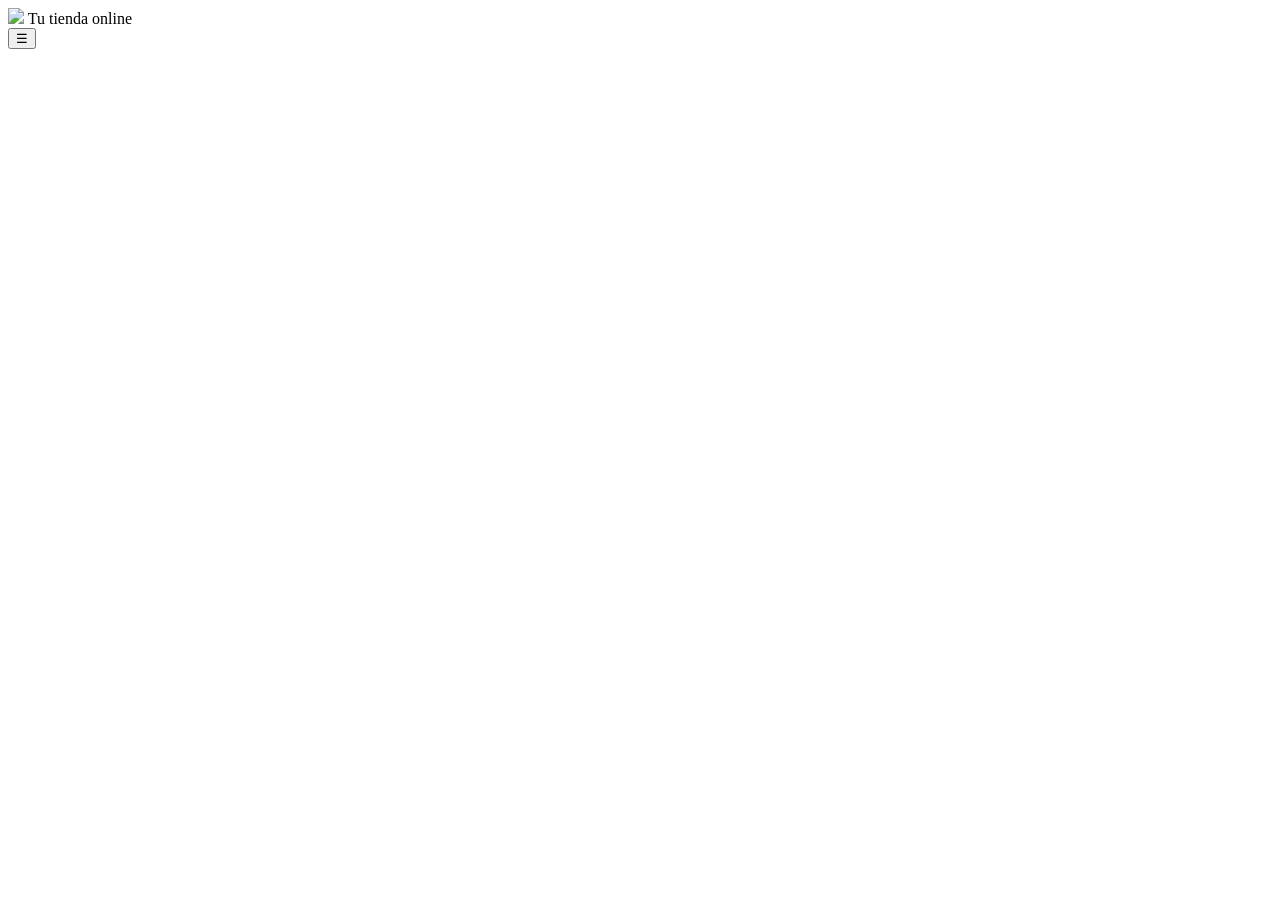
==== index.html @ ae006bd3 "Create index.html" ====
<!DOCTYPE html>
<html lang="es">
<head>
<meta charset="UTF-8">
<title>Nexo Tienda</title>
<link rel="stylesheet" href="css/styles.css">
</head>
<body>

<header class="header">
  <div class="header-left">
    <img src="logo.png" class="logo">
    <span class="eslogan">Tu tienda online</span>
  </div>

  <button class="menu-hamburguesa" onclick="toggleMenu()">☰</button>

  <nav class="menu-desplegable" id="menu">
    <ul id="menu-categorias"></ul>
  </nav>
</header>

<main class="contenido">
  <div id="productos-container"></div>
</main>

<script src="js/supabase.js"></script>
<script src="js/productos.js"></script>
</body>
</html>
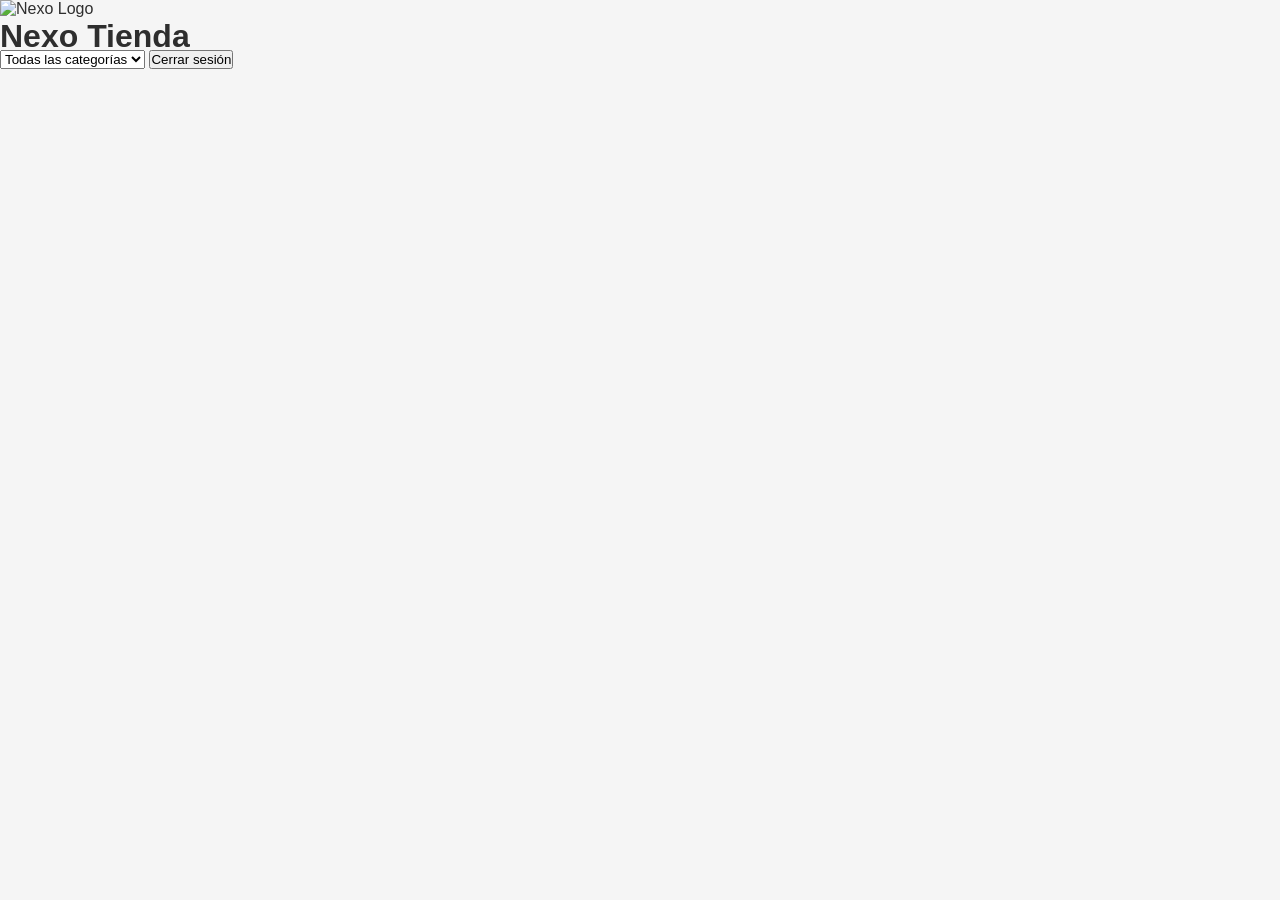
==== commit 2a3f372b: "Update index.html" ====
--- a/index.html
+++ b/index.html
@@ -1,30 +1,30 @@
 <!DOCTYPE html>
 <html lang="es">
 <head>
-<meta charset="UTF-8">
-<title>Nexo Tienda</title>
-<link rel="stylesheet" href="css/styles.css">
+  <meta charset="UTF-8">
+  <title>Nexo Tienda</title>
+  <link rel="stylesheet" href="css/styles.css">
 </head>
 <body>
+  <header>
+    <div class="logo">
+      <img src="assets/logo.png" alt="Nexo Logo">
+      <h1>Nexo Tienda</h1>
+    </div>
+    <div>
+      <select id="categoryFilter">
+        <option value="all">Todas las categorías</option>
+      </select>
+      <button onclick="logout()">Cerrar sesión</button>
+    </div>
+  </header>
 
-<header class="header">
-  <div class="header-left">
-    <img src="logo.png" class="logo">
-    <span class="eslogan">Tu tienda online</span>
-  </div>
+  <main id="productContainer">
+    <!-- Aquí se renderizan las tarjetas de productos -->
+  </main>
 
-  <button class="menu-hamburguesa" onclick="toggleMenu()">☰</button>
-
-  <nav class="menu-desplegable" id="menu">
-    <ul id="menu-categorias"></ul>
-  </nav>
-</header>
-
-<main class="contenido">
-  <div id="productos-container"></div>
-</main>
-
-<script src="js/supabase.js"></script>
-<script src="js/productos.js"></script>
+  <script src="js/supabase.js"></script>
+  <script src="js/app.js"></script>
+  <script src="js/auth.js"></script>
 </body>
 </html>
--- a/css/styles.css
+++ b/css/styles.css
@@ -0,0 +1,107 @@
+*{
+  margin:0;
+  padding:0;
+  box-sizing:border-box;
+  font-family:'Poppins', sans-serif;
+}
+
+body{
+  background:#F5F5F5;
+  color:#2E2E2E;
+}
+
+/* HEADER */
+.header{
+  display:flex;
+  justify-content:space-between;
+  align-items:center;
+  padding:18px 25px;
+  background:#2E2E2E;
+  color:#fff;
+  position:fixed;
+  width:100%;
+  top:0;
+}
+
+.logo{
+  height:50px;
+}
+
+.menu-hamburguesa{
+  font-size:28px;
+  background:none;
+  border:none;
+  color:#F28C38;
+}
+
+/* MENU */
+.menu-desplegable{
+  display:none;
+  position:fixed;
+  top:80px;
+  right:0;
+  width:250px;
+  height:100%;
+  background:#2E2E2E;
+  padding:20px;
+}
+
+.menu-desplegable.show{
+  display:block;
+}
+
+.menu-desplegable ul{
+  list-style:none;
+}
+
+.menu-desplegable li{
+  margin:15px 0;
+}
+
+.menu-desplegable a{
+  color:#fff;
+  text-decoration:none;
+}
+
+/* CONTENIDO */
+.contenido{
+  padding:120px 20px;
+  max-width:1100px;
+  margin:auto;
+}
+
+/* GRID */
+#productos-container{
+  display:grid;
+  grid-template-columns:repeat(auto-fit,minmax(250px,1fr));
+  gap:25px;
+}
+
+/* TARJETAS */
+.tarjeta{
+  background:#fff;
+  padding:20px;
+  border-radius:15px;
+  box-shadow:0 5px 20px rgba(0,0,0,0.08);
+  text-align:center;
+  transition:0.3s;
+}
+
+.tarjeta img{
+  width:100%;
+  border-radius:10px;
+}
+
+.tarjeta h3{
+  color:#F28C38;
+}
+
+.boton-acento{
+  background:#F28C38;
+  color:#fff;
+  padding:10px 20px;
+  border-radius:8px;
+  text-decoration:none;
+  display:inline-block;
+  margin-top:10px;
+}
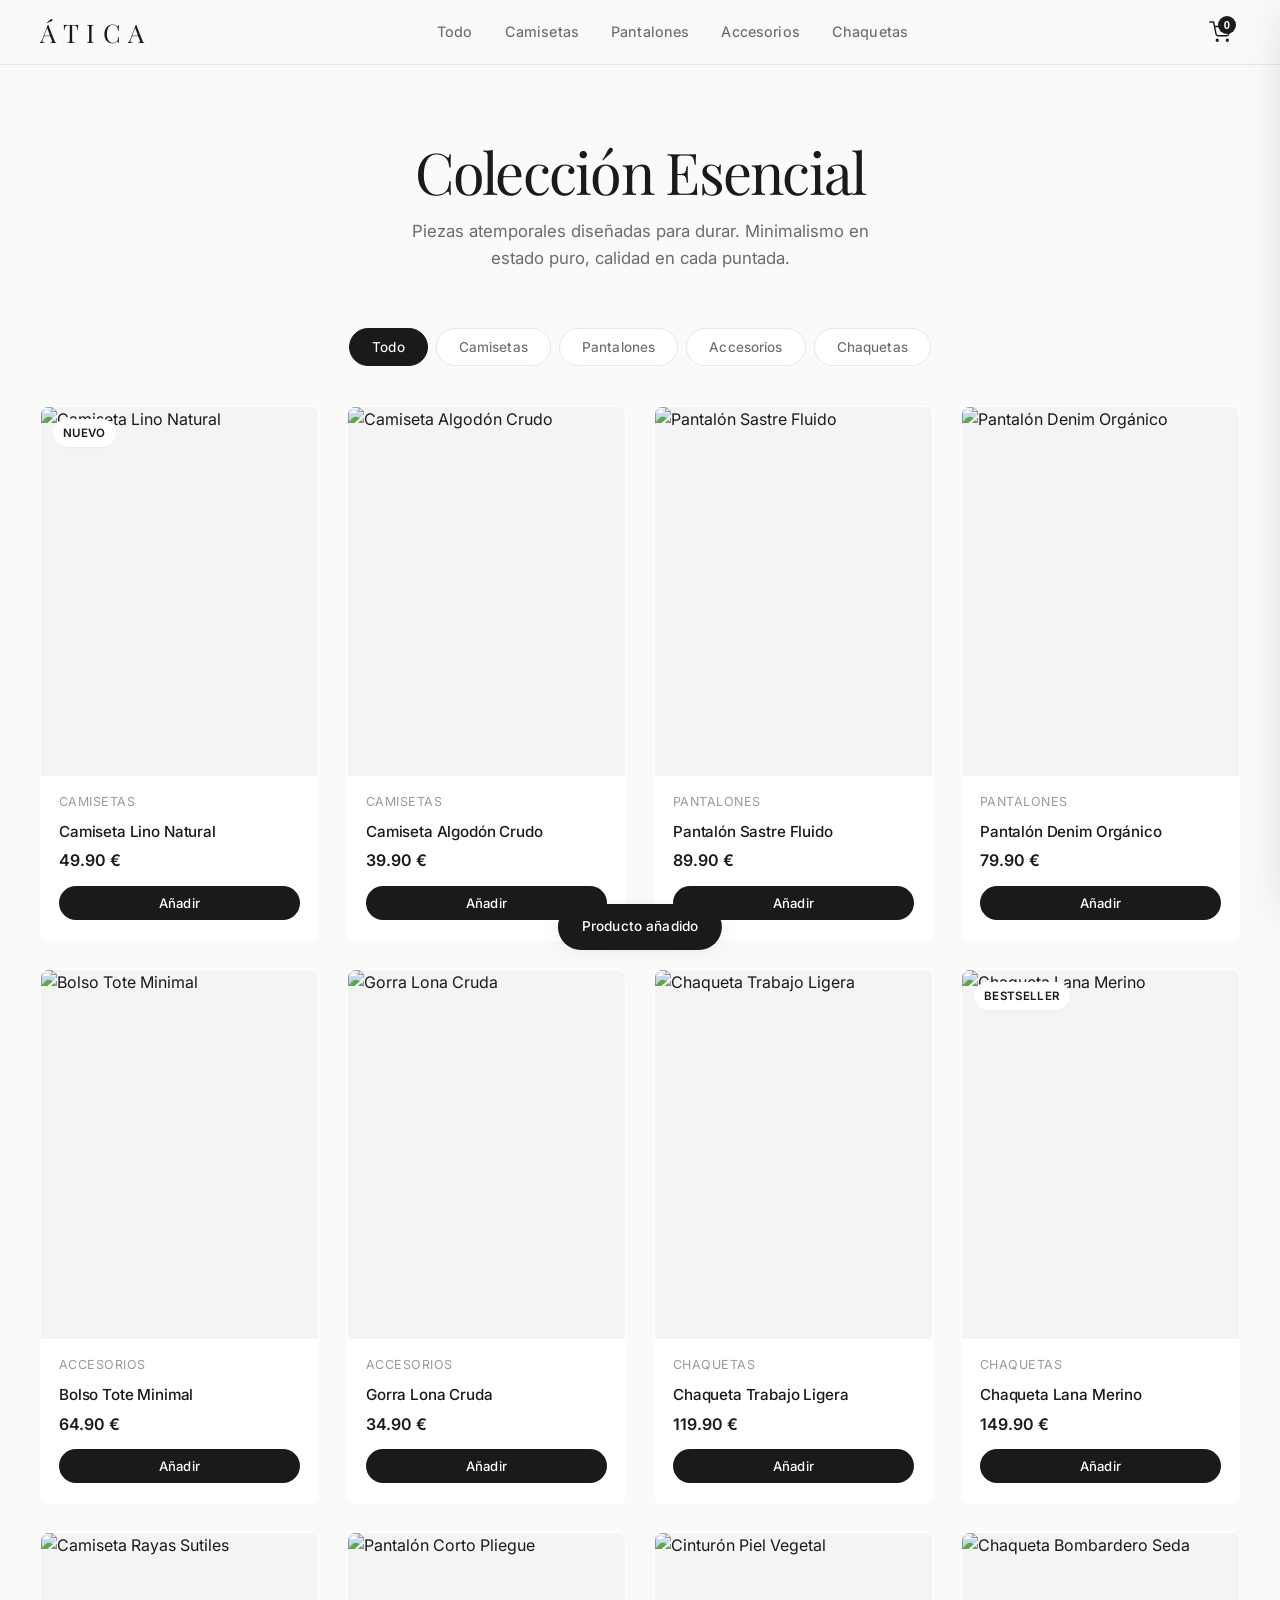
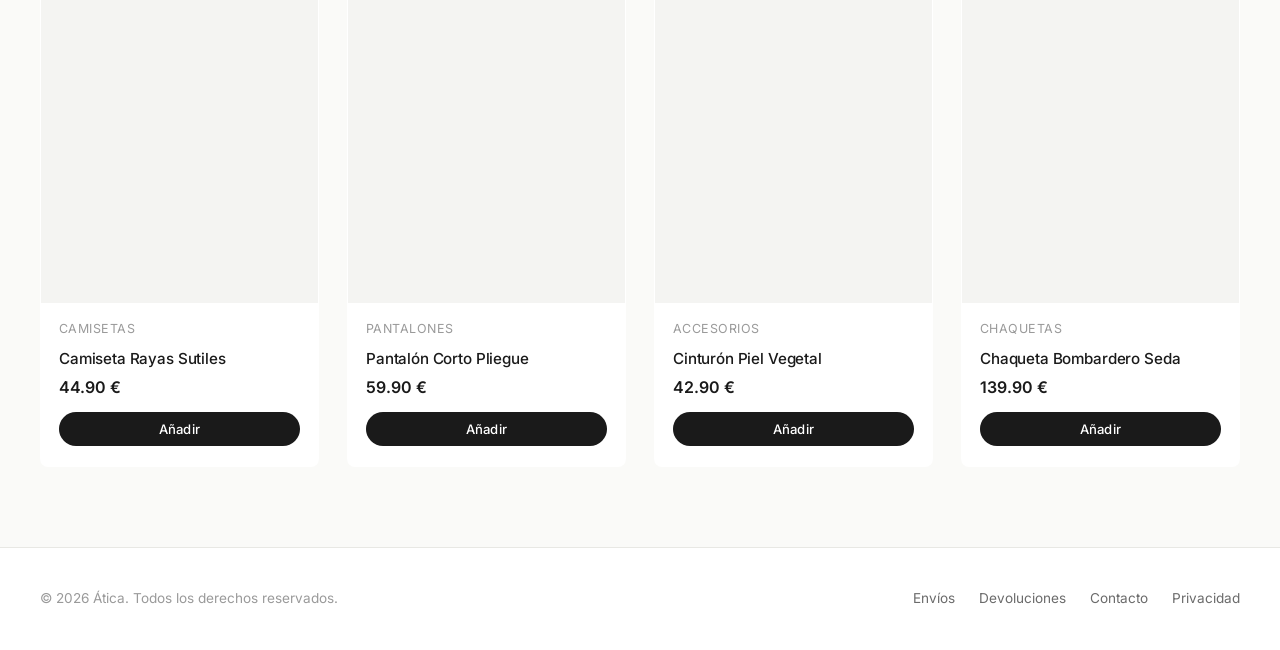
==== commit 1f5f8b84: "Update index.html" ====
--- a/index.html
+++ b/index.html
@@ -1,30 +1,1256 @@
 <!DOCTYPE html>
 <html lang="es">
 <head>
-  <meta charset="UTF-8">
-  <title>Nexo Tienda</title>
-  <link rel="stylesheet" href="css/styles.css">
+    <meta charset="UTF-8">
+    <meta name="viewport" content="width=device-width, initial-scale=1.0">
+    <title>ÁTICA — Tienda Minimalista</title>
+    <style>
+        :root {
+            --bg: #fafaf8;
+            --surface: #ffffff;
+            --text: #1a1a1a;
+            --text-secondary: #6b6b6b;
+            --text-muted: #9a9a9a;
+            --border: #e8e8e4;
+            --accent: #1a1a1a;
+            --accent-hover: #3d3d3d;
+            --danger: #c0392b;
+            --radius: 8px;
+            --radius-sm: 6px;
+            --shadow-sm: 0 1px 2px rgba(0, 0, 0, 0.04);
+            --shadow-md: 0 4px 20px rgba(0, 0, 0, 0.06);
+            --shadow-lg: 0 12px 40px rgba(0, 0, 0, 0.1);
+            --transition: 0.25s cubic-bezier(0.4, 0, 0.2, 1);
+            --font-sans: 'Inter', -apple-system, BlinkMacSystemFont, 'Segoe UI', sans-serif;
+            --font-display: 'Playfair Display', Georgia, 'Times New Roman', serif;
+        }
+
+        *,
+        *::before,
+        *::after {
+            box-sizing: border-box;
+            margin: 0;
+            padding: 0;
+        }
+
+        html {
+            scroll-behavior: smooth;
+            -webkit-font-smoothing: antialiased;
+            -moz-osx-font-smoothing: grayscale;
+        }
+
+        body {
+            font-family: var(--font-sans);
+            background-color: var(--bg);
+            color: var(--text);
+            line-height: 1.6;
+            min-height: 100vh;
+            display: flex;
+            flex-direction: column;
+        }
+
+        /* ─── TIPOGRAFÍA ───────────────────── */
+        h1,
+        h2,
+        h3,
+        h4 {
+            font-weight: 500;
+            letter-spacing: -0.02em;
+        }
+        .display-font {
+            font-family: var(--font-display);
+            font-weight: 400;
+        }
+
+        /* ─── HEADER ──────────────────────── */
+        .header {
+            position: sticky;
+            top: 0;
+            z-index: 100;
+            background: rgba(250, 250, 248, 0.85);
+            backdrop-filter: blur(16px);
+            -webkit-backdrop-filter: blur(16px);
+            border-bottom: 1px solid var(--border);
+            transition: var(--transition);
+        }
+        .header-inner {
+            max-width: 1280px;
+            margin: 0 auto;
+            padding: 0 40px;
+            display: flex;
+            align-items: center;
+            justify-content: space-between;
+            height: 64px;
+        }
+        .logo {
+            font-family: var(--font-display);
+            font-size: 1.6rem;
+            letter-spacing: 0.04em;
+            color: var(--text);
+            text-decoration: none;
+            font-weight: 400;
+        }
+        .nav-links {
+            display: flex;
+            gap: 32px;
+            list-style: none;
+            align-items: center;
+        }
+        .nav-links a {
+            text-decoration: none;
+            color: var(--text-secondary);
+            font-size: 0.9rem;
+            font-weight: 450;
+            letter-spacing: 0.01em;
+            transition: var(--transition);
+            position: relative;
+            padding: 4px 0;
+        }
+        .nav-links a:hover {
+            color: var(--text);
+        }
+        .nav-links a::after {
+            content: '';
+            position: absolute;
+            bottom: -2px;
+            left: 0;
+            width: 0;
+            height: 1.5px;
+            background: var(--text);
+            transition: width var(--transition);
+        }
+        .nav-links a:hover::after {
+            width: 100%;
+        }
+        .nav-actions {
+            display: flex;
+            gap: 16px;
+            align-items: center;
+        }
+        .btn-icon {
+            background: none;
+            border: none;
+            cursor: pointer;
+            color: var(--text);
+            font-size: 1.2rem;
+            padding: 8px;
+            border-radius: 50%;
+            transition: var(--transition);
+            position: relative;
+            display: flex;
+            align-items: center;
+            justify-content: center;
+            width: 40px;
+            height: 40px;
+        }
+        .btn-icon:hover {
+            background: rgba(0, 0, 0, 0.04);
+        }
+        .cart-badge {
+            position: absolute;
+            top: 4px;
+            right: 4px;
+            background: var(--accent);
+            color: #fff;
+            font-size: 0.7rem;
+            width: 18px;
+            height: 18px;
+            border-radius: 50%;
+            display: flex;
+            align-items: center;
+            justify-content: center;
+            font-weight: 600;
+            letter-spacing: 0;
+            transition: transform 0.2s ease;
+        }
+        .cart-badge.pulse {
+            animation: pulseBadge 0.35s ease;
+        }
+        @keyframes pulseBadge {
+            0%,
+            100% {
+                transform: scale(1);
+            }
+            50% {
+                transform: scale(1.4);
+            }
+        }
+        .hamburger {
+            display: none;
+            background: none;
+            border: none;
+            cursor: pointer;
+            flex-direction: column;
+            gap: 5px;
+            padding: 8px;
+            z-index: 110;
+        }
+        .hamburger span {
+            display: block;
+            width: 24px;
+            height: 1.5px;
+            background: var(--text);
+            transition: var(--transition);
+            border-radius: 1px;
+        }
+
+        /* ─── MAIN ────────────────────────── */
+        .main {
+            flex: 1;
+            max-width: 1280px;
+            margin: 0 auto;
+            padding: 0 40px 80px;
+            width: 100%;
+        }
+
+        /* ─── HERO ────────────────────────── */
+        .hero {
+            text-align: center;
+            padding: 72px 20px 56px;
+        }
+        .hero h1 {
+            font-family: var(--font-display);
+            font-size: clamp(2.4rem, 5vw, 3.6rem);
+            font-weight: 400;
+            letter-spacing: -0.03em;
+            line-height: 1.2;
+            margin-bottom: 12px;
+            color: var(--text);
+        }
+        .hero p {
+            color: var(--text-secondary);
+            font-size: 1.05rem;
+            max-width: 480px;
+            margin: 0 auto;
+            font-weight: 400;
+        }
+
+        /* ─── FILTROS ─────────────────────── */
+        .filters {
+            display: flex;
+            justify-content: center;
+            gap: 8px;
+            flex-wrap: wrap;
+            margin-bottom: 40px;
+        }
+        .filter-btn {
+            padding: 10px 22px;
+            border: 1px solid var(--border);
+            background: var(--surface);
+            border-radius: 999px;
+            cursor: pointer;
+            font-size: 0.85rem;
+            font-weight: 450;
+            color: var(--text-secondary);
+            transition: var(--transition);
+            font-family: var(--font-sans);
+            letter-spacing: 0.01em;
+        }
+        .filter-btn:hover {
+            border-color: #c0c0ba;
+            color: var(--text);
+        }
+        .filter-btn.active {
+            background: var(--accent);
+            color: #fff;
+            border-color: var(--accent);
+        }
+
+        /* ─── GRID DE PRODUCTOS ──────────── */
+        .products-grid {
+            display: grid;
+            grid-template-columns: repeat(auto-fill, minmax(260px, 1fr));
+            gap: 28px;
+        }
+        .product-card {
+            background: var(--surface);
+            border-radius: var(--radius);
+            overflow: hidden;
+            cursor: pointer;
+            transition: var(--transition);
+            border: 1px solid transparent;
+            position: relative;
+            group: true;
+        }
+        .product-card:hover {
+            border-color: var(--border);
+            box-shadow: var(--shadow-md);
+            transform: translateY(-2px);
+        }
+        .product-image {
+            aspect-ratio: 3/4;
+            background: #f4f4f2;
+            display: flex;
+            align-items: center;
+            justify-content: center;
+            overflow: hidden;
+            position: relative;
+        }
+        .product-image .placeholder-img {
+            width: 100%;
+            height: 100%;
+            object-fit: cover;
+            display: block;
+            transition: transform 0.5s ease;
+        }
+        .product-card:hover .placeholder-img {
+            transform: scale(1.04);
+        }
+        .product-image .tag {
+            position: absolute;
+            top: 12px;
+            left: 12px;
+            background: #fff;
+            color: var(--text);
+            font-size: 0.72rem;
+            font-weight: 600;
+            padding: 5px 10px;
+            border-radius: 999px;
+            letter-spacing: 0.03em;
+            text-transform: uppercase;
+            box-shadow: var(--shadow-sm);
+        }
+        .product-info {
+            padding: 16px 18px 20px;
+        }
+        .product-info h3 {
+            font-size: 0.95rem;
+            font-weight: 500;
+            margin-bottom: 4px;
+            letter-spacing: -0.01em;
+            color: var(--text);
+        }
+        .product-info .category-label {
+            font-size: 0.78rem;
+            color: var(--text-muted);
+            text-transform: uppercase;
+            letter-spacing: 0.04em;
+            margin-bottom: 8px;
+            display: block;
+        }
+        .product-info .price {
+            font-weight: 600;
+            font-size: 1rem;
+            color: var(--text);
+        }
+        .btn-add {
+            display: inline-block;
+            margin-top: 12px;
+            padding: 9px 20px;
+            background: var(--accent);
+            color: #fff;
+            border: none;
+            border-radius: 999px;
+            cursor: pointer;
+            font-size: 0.82rem;
+            font-weight: 500;
+            letter-spacing: 0.02em;
+            transition: var(--transition);
+            font-family: var(--font-sans);
+            width: 100%;
+            text-align: center;
+        }
+        .btn-add:hover {
+            background: var(--accent-hover);
+            box-shadow: var(--shadow-sm);
+        }
+        .btn-add.added {
+            background: #2e7d32;
+            pointer-events: none;
+        }
+
+        /* ─── MODAL ───────────────────────── */
+        .modal-overlay {
+            position: fixed;
+            inset: 0;
+            z-index: 200;
+            background: rgba(20, 20, 20, 0.55);
+            backdrop-filter: blur(6px);
+            -webkit-backdrop-filter: blur(6px);
+            display: flex;
+            align-items: center;
+            justify-content: center;
+            opacity: 0;
+            pointer-events: none;
+            transition: opacity 0.3s ease;
+        }
+        .modal-overlay.active {
+            opacity: 1;
+            pointer-events: auto;
+        }
+        .modal {
+            background: var(--surface);
+            border-radius: var(--radius);
+            max-width: 560px;
+            width: 92%;
+            padding: 36px 32px 28px;
+            position: relative;
+            box-shadow: var(--shadow-lg);
+            transform: translateY(20px);
+            transition: transform 0.35s cubic-bezier(0.4, 0, 0.2, 1);
+            text-align: center;
+        }
+        .modal-overlay.active .modal {
+            transform: translateY(0);
+        }
+        .modal-close {
+            position: absolute;
+            top: 14px;
+            right: 18px;
+            background: none;
+            border: none;
+            font-size: 1.6rem;
+            cursor: pointer;
+            color: var(--text-muted);
+            transition: var(--transition);
+            line-height: 1;
+        }
+        .modal-close:hover {
+            color: var(--text);
+        }
+        .modal-image {
+            width: 100%;
+            aspect-ratio: 3/4;
+            background: #f4f4f2;
+            border-radius: var(--radius-sm);
+            margin-bottom: 20px;
+            overflow: hidden;
+            display: flex;
+            align-items: center;
+            justify-content: center;
+        }
+        .modal-image .placeholder-img {
+            width: 100%;
+            height: 100%;
+            object-fit: cover;
+        }
+        .modal h2 {
+            font-size: 1.3rem;
+            margin-bottom: 6px;
+        }
+        .modal .modal-price {
+            font-size: 1.2rem;
+            font-weight: 600;
+            margin-bottom: 16px;
+        }
+        .modal p {
+            color: var(--text-secondary);
+            margin-bottom: 20px;
+            font-size: 0.9rem;
+        }
+        .modal .btn-add {
+            width: auto;
+            padding: 12px 32px;
+            font-size: 0.9rem;
+        }
+
+        /* ─── CARRITO SLIDE ──────────────── */
+        .cart-overlay {
+            position: fixed;
+            inset: 0;
+            z-index: 300;
+            background: rgba(20, 20, 20, 0.4);
+            opacity: 0;
+            pointer-events: none;
+            transition: opacity 0.35s ease;
+        }
+        .cart-overlay.active {
+            opacity: 1;
+            pointer-events: auto;
+        }
+        .cart-panel {
+            position: fixed;
+            top: 0;
+            right: 0;
+            height: 100%;
+            width: 420px;
+            max-width: 90vw;
+            background: var(--surface);
+            z-index: 310;
+            box-shadow: var(--shadow-lg);
+            transform: translateX(100%);
+            transition: transform 0.4s cubic-bezier(0.4, 0, 0.2, 1);
+            display: flex;
+            flex-direction: column;
+        }
+        .cart-panel.active {
+            transform: translateX(0);
+        }
+        .cart-header {
+            padding: 20px 24px;
+            border-bottom: 1px solid var(--border);
+            display: flex;
+            justify-content: space-between;
+            align-items: center;
+            font-weight: 500;
+            font-size: 1.1rem;
+        }
+        .cart-close {
+            background: none;
+            border: none;
+            font-size: 1.4rem;
+            cursor: pointer;
+            color: var(--text-muted);
+            transition: var(--transition);
+        }
+        .cart-close:hover {
+            color: var(--text);
+        }
+        .cart-items {
+            flex: 1;
+            overflow-y: auto;
+            padding: 16px 24px;
+            display: flex;
+            flex-direction: column;
+            gap: 16px;
+        }
+        .cart-empty {
+            text-align: center;
+            color: var(--text-muted);
+            margin-top: 60px;
+            font-size: 0.95rem;
+        }
+        .cart-item {
+            display: flex;
+            gap: 14px;
+            align-items: center;
+            padding-bottom: 14px;
+            border-bottom: 1px solid var(--border);
+        }
+        .cart-item-img {
+            width: 64px;
+            height: 80px;
+            border-radius: var(--radius-sm);
+            background: #f4f4f2;
+            flex-shrink: 0;
+            overflow: hidden;
+            display: flex;
+            align-items: center;
+            justify-content: center;
+        }
+        .cart-item-img .placeholder-img {
+            width: 100%;
+            height: 100%;
+            object-fit: cover;
+        }
+        .cart-item-info {
+            flex: 1;
+            min-width: 0;
+        }
+        .cart-item-info h4 {
+            font-size: 0.9rem;
+            font-weight: 500;
+            white-space: nowrap;
+            overflow: hidden;
+            text-overflow: ellipsis;
+        }
+        .cart-item-info .cart-item-price {
+            font-weight: 600;
+            font-size: 0.9rem;
+        }
+        .cart-item-remove {
+            background: none;
+            border: none;
+            color: var(--text-muted);
+            cursor: pointer;
+            font-size: 1.1rem;
+            padding: 6px;
+            transition: var(--transition);
+            border-radius: 50%;
+        }
+        .cart-item-remove:hover {
+            color: var(--danger);
+            background: rgba(192, 57, 43, 0.06);
+        }
+        .cart-footer {
+            padding: 20px 24px;
+            border-top: 1px solid var(--border);
+        }
+        .cart-total {
+            display: flex;
+            justify-content: space-between;
+            font-weight: 600;
+            font-size: 1.1rem;
+            margin-bottom: 16px;
+        }
+        .btn-checkout {
+            width: 100%;
+            padding: 14px;
+            background: var(--accent);
+            color: #fff;
+            border: none;
+            border-radius: 999px;
+            cursor: pointer;
+            font-size: 0.95rem;
+            font-weight: 500;
+            letter-spacing: 0.02em;
+            transition: var(--transition);
+            font-family: var(--font-sans);
+        }
+        .btn-checkout:hover {
+            background: var(--accent-hover);
+        }
+        .btn-clear {
+            background: none;
+            border: none;
+            color: var(--text-muted);
+            cursor: pointer;
+            font-size: 0.8rem;
+            text-align: center;
+            width: 100%;
+            margin-top: 10px;
+            transition: var(--transition);
+            font-family: var(--font-sans);
+        }
+        .btn-clear:hover {
+            color: var(--danger);
+        }
+
+        /* ─── FOOTER ──────────────────────── */
+        .footer {
+            border-top: 1px solid var(--border);
+            padding: 40px;
+            text-align: center;
+            color: var(--text-muted);
+            font-size: 0.85rem;
+            background: var(--surface);
+        }
+        .footer-inner {
+            max-width: 1280px;
+            margin: 0 auto;
+            display: flex;
+            flex-wrap: wrap;
+            justify-content: space-between;
+            gap: 24px;
+            align-items: center;
+        }
+        .footer-links {
+            display: flex;
+            gap: 24px;
+            list-style: none;
+            flex-wrap: wrap;
+        }
+        .footer-links a {
+            color: var(--text-secondary);
+            text-decoration: none;
+            transition: var(--transition);
+        }
+        .footer-links a:hover {
+            color: var(--text);
+        }
+
+        /* ─── RESPONSIVE ─────────────────── */
+        @media (max-width: 768px) {
+            .header-inner {
+                padding: 0 20px;
+            }
+            .nav-links {
+                display: none;
+            }
+            .hamburger {
+                display: flex;
+            }
+            .main {
+                padding: 0 16px 60px;
+            }
+            .hero {
+                padding: 48px 12px 36px;
+            }
+            .products-grid {
+                grid-template-columns: repeat(auto-fill, minmax(160px, 1fr));
+                gap: 14px;
+            }
+            .product-info {
+                padding: 10px 12px 14px;
+            }
+            .product-info h3 {
+                font-size: 0.82rem;
+            }
+            .product-info .price {
+                font-size: 0.88rem;
+            }
+            .btn-add {
+                font-size: 0.74rem;
+                padding: 8px 14px;
+                margin-top: 8px;
+            }
+            .cart-panel {
+                width: 100%;
+                max-width: 100vw;
+            }
+            .footer-inner {
+                flex-direction: column;
+                text-align: center;
+            }
+            .footer-links {
+                justify-content: center;
+            }
+        }
+        @media (max-width: 400px) {
+            .products-grid {
+                grid-template-columns: 1fr 1fr;
+                gap: 10px;
+            }
+            .filter-btn {
+                padding: 8px 14px;
+                font-size: 0.75rem;
+            }
+        }
+
+        /* ─── MOBILE NAV ──────────────────── */
+        .mobile-nav {
+            position: fixed;
+            top: 0;
+            left: 0;
+            width: 100%;
+            height: 100%;
+            background: var(--surface);
+            z-index: 105;
+            display: flex;
+            flex-direction: column;
+            align-items: center;
+            justify-content: center;
+            gap: 32px;
+            transform: translateY(-100%);
+            transition: transform 0.4s cubic-bezier(0.4, 0, 0.2, 1);
+            pointer-events: none;
+        }
+        .mobile-nav.active {
+            transform: translateY(0);
+            pointer-events: auto;
+        }
+        .mobile-nav a {
+            font-size: 1.4rem;
+            text-decoration: none;
+            color: var(--text);
+            font-weight: 400;
+            letter-spacing: 0.02em;
+            font-family: var(--font-display);
+        }
+        .mobile-nav-close {
+            position: absolute;
+            top: 20px;
+            right: 24px;
+            background: none;
+            border: none;
+            font-size: 2rem;
+            cursor: pointer;
+            color: var(--text);
+        }
+
+        /* ─── SCROLLBAR ──────────────────── */
+        ::-webkit-scrollbar {
+            width: 5px;
+        }
+        ::-webkit-scrollbar-track {
+            background: transparent;
+        }
+        ::-webkit-scrollbar-thumb {
+            background: #d0d0cc;
+            border-radius: 10px;
+        }
+
+        /* ─── TOAST ──────────────────────── */
+        .toast {
+            position: fixed;
+            bottom: 30px;
+            left: 50%;
+            transform: translateX(-50%) translateY(80px);
+            background: var(--accent);
+            color: #fff;
+            padding: 12px 24px;
+            border-radius: 999px;
+            font-size: 0.85rem;
+            font-weight: 500;
+            z-index: 400;
+            pointer-events: none;
+            transition: transform 0.35s cubic-bezier(0.4, 0, 0.2, 1);
+            box-shadow: var(--shadow-md);
+            letter-spacing: 0.01em;
+        }
+        .toast.show {
+            transform: translateX(-50%) translateY(0);
+        }
+    </style>
+    <!-- Google Fonts -->
+    <link rel="preconnect" href="https://fonts.googleapis.com">
+    <link rel="preconnect" href="https://fonts.gstatic.com" crossorigin>
+    <link href="https://fonts.googleapis.com/css2?family=Inter:wght@300;400;450;500;600;700&family=Playfair+Display:ital,wght@0,400;0,500;0,600;1,400&display=swap" rel="stylesheet">
 </head>
 <body>
-  <header>
-    <div class="logo">
-      <img src="assets/logo.png" alt="Nexo Logo">
-      <h1>Nexo Tienda</h1>
+
+    <!-- ═══════════ HEADER ═══════════ -->
+    <header class="header" id="header">
+        <div class="header-inner">
+            <a href="#" class="logo">Á T I C A</a>
+            <nav>
+                <ul class="nav-links">
+                    <li><a href="#" data-filter="all">Todo</a></li>
+                    <li><a href="#" data-filter="camisetas">Camisetas</a></li>
+                    <li><a href="#" data-filter="pantalones">Pantalones</a></li>
+                    <li><a href="#" data-filter="accesorios">Accesorios</a></li>
+                    <li><a href="#" data-filter="chaquetas">Chaquetas</a></li>
+                </ul>
+            </nav>
+            <div class="nav-actions">
+                <button class="btn-icon cart-toggle" aria-label="Abrir carrito" id="cartToggleDesktop">
+                    <svg width="22" height="22" viewBox="0 0 24 24" fill="none" stroke="currentColor" stroke-width="1.6" stroke-linecap="round" stroke-linejoin="round">
+                        <circle cx="9" cy="21" r="1"/><circle cx="20" cy="21" r="1"/>
+                        <path d="M1 1h4l2.68 13.39a2 2 0 0 0 2 1.61h9.72a2 2 0 0 0 2-1.61L23 6H6"/>
+                    </svg>
+                    <span class="cart-badge" id="cartBadgeDesktop">0</span>
+                </button>
+                <button class="hamburger" id="hamburgerBtn" aria-label="Menú">
+                    <span></span><span></span><span></span>
+                </button>
+            </div>
+        </div>
+    </header>
+
+    <!-- ═══════════ MOBILE NAV ═══════════ -->
+    <div class="mobile-nav" id="mobileNav">
+        <button class="mobile-nav-close" id="mobileNavClose">&times;</button>
+        <a href="#" data-filter="all" class="mobile-nav-link">Todo</a>
+        <a href="#" data-filter="camisetas" class="mobile-nav-link">Camisetas</a>
+        <a href="#" data-filter="pantalones" class="mobile-nav-link">Pantalones</a>
+        <a href="#" data-filter="accesorios" class="mobile-nav-link">Accesorios</a>
+        <a href="#" data-filter="chaquetas" class="mobile-nav-link">Chaquetas</a>
     </div>
-    <div>
-      <select id="categoryFilter">
-        <option value="all">Todas las categorías</option>
-      </select>
-      <button onclick="logout()">Cerrar sesión</button>
+
+    <!-- ═══════════ MAIN ═══════════ -->
+    <main class="main">
+        <!-- Hero -->
+        <section class="hero">
+            <h1>Colección Esencial</h1>
+            <p>Piezas atemporales diseñadas para durar. Minimalismo en estado puro, calidad en cada puntada.</p>
+        </section>
+
+        <!-- Filtros -->
+        <div class="filters" id="filterBar">
+            <button class="filter-btn active" data-filter="all">Todo</button>
+            <button class="filter-btn" data-filter="camisetas">Camisetas</button>
+            <button class="filter-btn" data-filter="pantalones">Pantalones</button>
+            <button class="filter-btn" data-filter="accesorios">Accesorios</button>
+            <button class="filter-btn" data-filter="chaquetas">Chaquetas</button>
+        </div>
+
+        <!-- Grid de productos -->
+        <div class="products-grid" id="productsGrid">
+            <!-- Se llena con JS -->
+        </div>
+    </main>
+
+    <!-- ═══════════ MODAL DE PRODUCTO ═══════════ -->
+    <div class="modal-overlay" id="modalOverlay">
+        <div class="modal" id="productModal">
+            <button class="modal-close" id="modalClose">&times;</button>
+            <div class="modal-image">
+                <img src="" alt="" class="placeholder-img" id="modalImg">
+            </div>
+            <span class="category-label" id="modalCategory"></span>
+            <h2 id="modalTitle"></h2>
+            <p class="modal-price" id="modalPrice"></p>
+            <p id="modalDesc"></p>
+            <button class="btn-add" id="modalAddBtn">Añadir al carrito</button>
+        </div>
     </div>
-  </header>
-
-  <main id="productContainer">
-    <!-- Aquí se renderizan las tarjetas de productos -->
-  </main>
-
-  <script src="js/supabase.js"></script>
-  <script src="js/app.js"></script>
-  <script src="js/auth.js"></script>
+
+    <!-- ═══════════ CARRITO SLIDE ═══════════ -->
+    <div class="cart-overlay" id="cartOverlay"></div>
+    <div class="cart-panel" id="cartPanel">
+        <div class="cart-header">
+            <span>Tu carrito</span>
+            <button class="cart-close" id="cartClose">&times;</button>
+        </div>
+        <div class="cart-items" id="cartItems">
+            <p class="cart-empty">El carrito está vacío.</p>
+        </div>
+        <div class="cart-footer">
+            <div class="cart-total">
+                <span>Total</span>
+                <span id="cartTotal">0,00 €</span>
+            </div>
+            <button class="btn-checkout" id="btnCheckout">Finalizar compra</button>
+            <button class="btn-clear" id="btnClearCart">Vaciar carrito</button>
+        </div>
+    </div>
+
+    <!-- ═══════════ TOAST ═══════════ -->
+    <div class="toast" id="toast">Producto añadido</div>
+
+    <!-- ═══════════ FOOTER ═══════════ -->
+    <footer class="footer">
+        <div class="footer-inner">
+            <span>&copy; 2026 Ática. Todos los derechos reservados.</span>
+            <ul class="footer-links">
+                <li><a href="#">Envíos</a></li>
+                <li><a href="#">Devoluciones</a></li>
+                <li><a href="#">Contacto</a></li>
+                <li><a href="#">Privacidad</a></li>
+            </ul>
+        </div>
+    </footer>
+
+    <script>
+        (function() {
+            // ─── DATOS DE PRODUCTOS ─────────────────
+            const products = [
+                { id: 1, name: 'Camiseta Lino Natural', category: 'camisetas', price: 49.90,
+                    desc: 'Camiseta de lino 100% orgánico. Corte relajado, tacto suave y transpirable. Ideal para los días cálidos.',
+                    img: 'https://images.unsplash.com/photo-1521572163474-6864f9cf17ab?w=400&h=530&fit=crop&crop=center' },
+                { id: 2, name: 'Camiseta Algodón Crudo', category: 'camisetas', price: 39.90,
+                    desc: 'Algodón peinado de gramaje medio. Cuello redondo reforzado. Una básica imprescindible.',
+                    img: 'https://images.unsplash.com/photo-1581655353564-df123a1eb820?w=400&h=530&fit=crop&crop=center' },
+                { id: 3, name: 'Pantalón Sastre Fluido', category: 'pantalones', price: 89.90,
+                    desc: 'Caída líquida, cintura alta y pinzas delanteras. Elegancia effortless para el día a día.',
+                    img: 'https://images.unsplash.com/photo-1594938298603-c8148c4dae35?w=400&h=530&fit=crop&crop=center' },
+                { id: 4, name: 'Pantalón Denim Orgánico', category: 'pantalones', price: 79.90,
+                    desc: 'Denim de algodón orgánico con un lavado limpio. Corte recto ligeramente holgado.',
+                    img: 'https://images.unsplash.com/photo-1541099649105-f69ad21f3246?w=400&h=530&fit=crop&crop=center' },
+                { id: 5, name: 'Bolso Tote Minimal', category: 'accesorios', price: 64.90,
+                    desc: 'Tote de piel vegana con interior de algodón. Asas largas, cierre magnético. Silueta limpia.',
+                    img: 'https://images.unsplash.com/photo-1590874103328-eac38a683ce7?w=400&h=530&fit=crop&crop=center' },
+                { id: 6, name: 'Gorra Lona Cruda', category: 'accesorios', price: 34.90,
+                    desc: 'Gorra de lona de algodón sin teñir. Visera curva, ajuste trasero. Un clásico discreto.',
+                    img: 'https://images.unsplash.com/photo-1588850561407-ed78c282e89b?w=400&h=530&fit=crop&crop=center' },
+                { id: 7, name: 'Chaqueta Trabajo Ligera', category: 'chaquetas', price: 119.90,
+                    desc: 'Chaqueta tipo chore coat en sarga de algodón. Bolsillos amplios, forro interior suave.',
+                    img: 'https://images.unsplash.com/photo-1591047139829-d91aecb6caea?w=400&h=530&fit=crop&crop=center' },
+                { id: 8, name: 'Chaqueta Lana Merino', category: 'chaquetas', price: 149.90,
+                    desc: 'Lana merina extrafina. Corte impecable, cierre con botones de corozo. Atemporal.',
+                    img: 'https://images.unsplash.com/photo-1544022613-e87ca75a784a?w=400&h=530&fit=crop&crop=center' },
+                { id: 9, name: 'Camiseta Rayas Sutiles', category: 'camisetas', price: 44.90,
+                    desc: 'Rayas finas sobre tejido de punto ligero. Cuello barco, silueta favorecedora.',
+                    img: 'https://images.unsplash.com/photo-1434389677669-e08b4cda3a20?w=400&h=530&fit=crop&crop=center' },
+                { id: 10, name: 'Pantalón Corto Pliegue', category: 'pantalones', price: 59.90,
+                    desc: 'Bermuda de algodón con pliegue frontal. Cintura elástica en la parte trasera para mayor comodidad.',
+                    img: 'https://images.unsplash.com/photo-1565084888279-aca607ecce0c?w=400&h=530&fit=crop&crop=center' },
+                { id: 11, name: 'Cinturón Piel Vegetal', category: 'accesorios', price: 42.90,
+                    desc: 'Piel curtida al vegetal, hebilla mate. Se patina con el uso, haciéndose única.',
+                    img: 'https://images.unsplash.com/photo-1553062407-98eeb64c6a62?w=400&h=530&fit=crop&crop=center' },
+                { id: 12, name: 'Chaqueta Bombardero Seda', category: 'chaquetas', price: 139.90,
+                    desc: 'Seda lavada con relleno ligero. Cuello ribeteado, bolsillos de ojal. Lujo discreto.',
+                    img: 'https://images.unsplash.com/photo-1551028719-00167b16eac5?w=400&h=530&fit=crop&crop=center' },
+            ];
+
+            // ─── ESTADO ────────────────────────────
+            let cart = JSON.parse(localStorage.getItem('atica_cart')) || [];
+            let currentFilter = 'all';
+            let currentModalProduct = null;
+
+            // ─── ELEMENTOS DOM ────────────────────
+            const productsGrid = document.getElementById('productsGrid');
+            const filterBar = document.getElementById('filterBar');
+            const cartBadgeDesktop = document.getElementById('cartBadgeDesktop');
+            const cartToggleDesktop = document.getElementById('cartToggleDesktop');
+            const cartPanel = document.getElementById('cartPanel');
+            const cartOverlay = document.getElementById('cartOverlay');
+            const cartClose = document.getElementById('cartClose');
+            const cartItems = document.getElementById('cartItems');
+            const cartTotal = document.getElementById('cartTotal');
+            const btnClearCart = document.getElementById('btnClearCart');
+            const btnCheckout = document.getElementById('btnCheckout');
+            const modalOverlay = document.getElementById('modalOverlay');
+            const modalClose = document.getElementById('modalClose');
+            const modalImg = document.getElementById('modalImg');
+            const modalTitle = document.getElementById('modalTitle');
+            const modalCategory = document.getElementById('modalCategory');
+            const modalPrice = document.getElementById('modalPrice');
+            const modalDesc = document.getElementById('modalDesc');
+            const modalAddBtn = document.getElementById('modalAddBtn');
+            const toast = document.getElementById('toast');
+            const hamburgerBtn = document.getElementById('hamburgerBtn');
+            const mobileNav = document.getElementById('mobileNav');
+            const mobileNavClose = document.getElementById('mobileNavClose');
+
+            // ─── RENDERIZAR PRODUCTOS ────────────
+            function renderProducts(filter = 'all') {
+                currentFilter = filter;
+                const filtered = filter === 'all' ? products : products.filter(p => p.category === filter);
+                productsGrid.innerHTML = filtered.map(p => `
+                    <div class="product-card" data-id="${p.id}">
+                        <div class="product-image">
+                            <img src="${p.img}" alt="${p.name}" class="placeholder-img" loading="lazy">
+                            ${p.category === 'camisetas' && p.id === 1 ? '<span class="tag">Nuevo</span>' : ''}
+                            ${p.category === 'chaquetas' && p.id === 8 ? '<span class="tag">Bestseller</span>' : ''}
+                        </div>
+                        <div class="product-info">
+                            <span class="category-label">${p.category}</span>
+                            <h3>${p.name}</h3>
+                            <span class="price">${p.price.toFixed(2)} €</span>
+                            <button class="btn-add" data-id="${p.id}">Añadir</button>
+                        </div>
+                    </div>
+                `).join('');
+
+                // Eventos en tarjetas
+                productsGrid.querySelectorAll('.product-card').forEach(card => {
+                    card.addEventListener('click', (e) => {
+                        if (e.target.classList.contains('btn-add')) return;
+                        const id = parseInt(card.dataset.id);
+                        openModal(id);
+                    });
+                });
+                productsGrid.querySelectorAll('.btn-add').forEach(btn => {
+                    btn.addEventListener('click', (e) => {
+                        e.stopPropagation();
+                        const id = parseInt(btn.dataset.id);
+                        addToCart(id);
+                        animateAddButton(btn);
+                    });
+                });
+            }
+
+            function animateAddButton(btn) {
+                btn.textContent = '✓ Añadido';
+                btn.classList.add('added');
+                setTimeout(() => {
+                    btn.textContent = 'Añadir';
+                    btn.classList.remove('added');
+                }, 1400);
+            }
+
+            // ─── MODAL ────────────────────────────
+            function openModal(id) {
+                const product = products.find(p => p.id === id);
+                if (!product) return;
+                currentModalProduct = product;
+                modalImg.src = product.img;
+                modalImg.alt = product.name;
+                modalTitle.textContent = product.name;
+                modalCategory.textContent = product.category;
+                modalPrice.textContent = product.price.toFixed(2) + ' €';
+                modalDesc.textContent = product.desc;
+                modalOverlay.classList.add('active');
+                document.body.style.overflow = 'hidden';
+            }
+
+            function closeModal() {
+                modalOverlay.classList.remove('active');
+                document.body.style.overflow = '';
+                currentModalProduct = null;
+            }
+            modalClose.addEventListener('click', closeModal);
+            modalOverlay.addEventListener('click', (e) => {
+                if (e.target === modalOverlay) closeModal();
+            });
+            modalAddBtn.addEventListener('click', () => {
+                if (currentModalProduct) {
+                    addToCart(currentModalProduct.id);
+                    closeModal();
+                }
+            });
+
+            // ─── CARRITO ──────────────────────────
+            function saveCart() {
+                localStorage.setItem('atica_cart', JSON.stringify(cart));
+            }
+
+            function updateCartBadge() {
+                const total = cart.reduce((sum, item) => sum + item.quantity, 0);
+                cartBadgeDesktop.textContent = total;
+                cartBadgeDesktop.classList.add('pulse');
+                setTimeout(() => cartBadgeDesktop.classList.remove('pulse'), 350);
+            }
+
+            function addToCart(id) {
+                const existing = cart.find(item => item.id === id);
+                if (existing) {
+                    existing.quantity += 1;
+                } else {
+                    const product = products.find(p => p.id === id);
+                    if (!product) return;
+                    cart.push({
+                        id: product.id,
+                        name: product.name,
+                        price: product.price,
+                        img: product.img,
+                        quantity: 1,
+                    });
+                }
+                saveCart();
+                updateCartBadge();
+                renderCart();
+                showToast('Producto añadido al carrito');
+            }
+
+            function removeFromCart(id) {
+                cart = cart.filter(item => item.id !== id);
+                saveCart();
+                updateCartBadge();
+                renderCart();
+            }
+
+            function clearCart() {
+                cart = [];
+                saveCart();
+                updateCartBadge();
+                renderCart();
+                showToast('Carrito vaciado');
+            }
+
+            function getCartTotal() {
+                return cart.reduce((sum, item) => sum + item.price * item.quantity, 0);
+            }
+
+            function renderCart() {
+                if (cart.length === 0) {
+                    cartItems.innerHTML = '<p class="cart-empty">El carrito está vacío.</p>';
+                } else {
+                    cartItems.innerHTML = cart.map(item => `
+                        <div class="cart-item">
+                            <div class="cart-item-img">
+                                <img src="${item.img}" alt="${item.name}" class="placeholder-img">
+                            </div>
+                            <div class="cart-item-info">
+                                <h4>${item.name}</h4>
+                                <span class="cart-item-price">${item.price.toFixed(2)} €</span>
+                                <span style="color:#9a9a9a;font-size:0.8rem;margin-left:4px;">x${item.quantity}</span>
+                            </div>
+                            <button class="cart-item-remove" data-id="${item.id}" title="Eliminar">
+                                <svg width="16" height="16" viewBox="0 0 24 24" fill="none" stroke="currentColor" stroke-width="2" stroke-linecap="round"><polyline points="3 6 5 6 21 6"/><path d="M19 6l-1 14a2 2 0 0 1-2 2H8a2 2 0 0 1-2-2L5 6"/><line x1="10" y1="11" x2="10" y2="17"/><line x1="14" y1="11" x2="14" y2="17"/></svg>
+                            </button>
+                        </div>
+                    `).join('');
+
+                    cartItems.querySelectorAll('.cart-item-remove').forEach(btn => {
+                        btn.addEventListener('click', (e) => {
+                            e.stopPropagation();
+                            const id = parseInt(btn.dataset.id);
+                            removeFromCart(id);
+                        });
+                    });
+                }
+                cartTotal.textContent = getCartTotal().toFixed(2) + ' €';
+            }
+
+            function openCart() {
+                cartPanel.classList.add('active');
+                cartOverlay.classList.add('active');
+                document.body.style.overflow = 'hidden';
+            }
+
+            function closeCart() {
+                cartPanel.classList.remove('active');
+                cartOverlay.classList.remove('active');
+                document.body.style.overflow = '';
+            }
+            cartToggleDesktop.addEventListener('click', openCart);
+            cartClose.addEventListener('click', closeCart);
+            cartOverlay.addEventListener('click', closeCart);
+            btnClearCart.addEventListener('click', clearCart);
+            btnCheckout.addEventListener('click', () => {
+                if (cart.length === 0) {
+                    showToast('El carrito está vacío');
+                    return;
+                }
+                showToast('¡Gracias por tu compra! Pedido simulado.');
+                clearCart();
+                closeCart();
+            });
+
+            // ─── TOAST ────────────────────────────
+            let toastTimeout;
+
+            function showToast(message) {
+                toast.textContent = message;
+                toast.classList.add('show');
+                clearTimeout(toastTimeout);
+                toastTimeout = setTimeout(() => {
+                    toast.classList.remove('show');
+                }, 2200);
+            }
+
+            // ─── FILTROS ──────────────────────────
+            function setActiveFilter(filter) {
+                document.querySelectorAll('.filter-btn').forEach(btn => {
+                    btn.classList.toggle('active', btn.dataset.filter === filter);
+                });
+                document.querySelectorAll('.nav-links a[data-filter]').forEach(link => {
+                    link.style.color = link.dataset.filter === filter ? 'var(--text)' : '';
+                    link.style.fontWeight = link.dataset.filter === filter ? '500' : '';
+                });
+                document.querySelectorAll('.mobile-nav-link').forEach(link => {
+                    link.style.fontWeight = link.dataset.filter === filter ? '600' : '';
+                });
+            }
+
+            filterBar.addEventListener('click', (e) => {
+                if (e.target.classList.contains('filter-btn')) {
+                    const filter = e.target.dataset.filter;
+                    setActiveFilter(filter);
+                    renderProducts(filter);
+                    // Scroll suave al grid
+                    productsGrid.scrollIntoView({ behavior: 'smooth', block: 'start' });
+                }
+            });
+
+            // Navegación del header
+            document.querySelectorAll('.nav-links a[data-filter]').forEach(link => {
+                link.addEventListener('click', (e) => {
+                    e.preventDefault();
+                    const filter = link.dataset.filter;
+                    setActiveFilter(filter);
+                    renderProducts(filter);
+                    productsGrid.scrollIntoView({ behavior: 'smooth', block: 'start' });
+                    closeMobileNav();
+                });
+            });
+
+            // Navegación móvil
+            document.querySelectorAll('.mobile-nav-link').forEach(link => {
+                link.addEventListener('click', (e) => {
+                    e.preventDefault();
+                    const filter = link.dataset.filter;
+                    setActiveFilter(filter);
+                    renderProducts(filter);
+                    productsGrid.scrollIntoView({ behavior: 'smooth', block: 'start' });
+                    closeMobileNav();
+                });
+            });
+
+            function openMobileNav() {
+                mobileNav.classList.add('active');
+                document.body.style.overflow = 'hidden';
+            }
+
+            function closeMobileNav() {
+                mobileNav.classList.remove('active');
+                document.body.style.overflow = '';
+            }
+            hamburgerBtn.addEventListener('click', openMobileNav);
+            mobileNavClose.addEventListener('click', closeMobileNav);
+            mobileNav.addEventListener('click', (e) => {
+                if (e.target === mobileNav) closeMobileNav();
+            });
+
+            // ─── TECLA ESCAPE ─────────────────────
+            document.addEventListener('keydown', (e) => {
+                if (e.key === 'Escape') {
+                    if (cartPanel.classList.contains('active')) closeCart();
+                    if (modalOverlay.classList.contains('active')) closeModal();
+                    if (mobileNav.classList.contains('active')) closeMobileNav();
+                }
+            });
+
+            // ─── INICIALIZAR ─────────────────────
+            renderProducts();
+            updateCartBadgeSilent();
+            renderCart();
+
+            function updateCartBadgeSilent() {
+                const total = cart.reduce((sum, item) => sum + item.quantity, 0);
+                cartBadgeDesktop.textContent = total;
+            }
+
+            // Actualizar badge al cargar
+            const savedTotal = cart.reduce((sum, item) => sum + item.quantity, 0);
+            cartBadgeDesktop.textContent = savedTotal;
+
+            console.log('🖤 Ática — Tienda minimalista lista.');
+            console.log('   Productos cargados:', products.length);
+            console.log('   Items en carrito:', savedTotal);
+        })();
+    </script>
 </body>
 </html>
